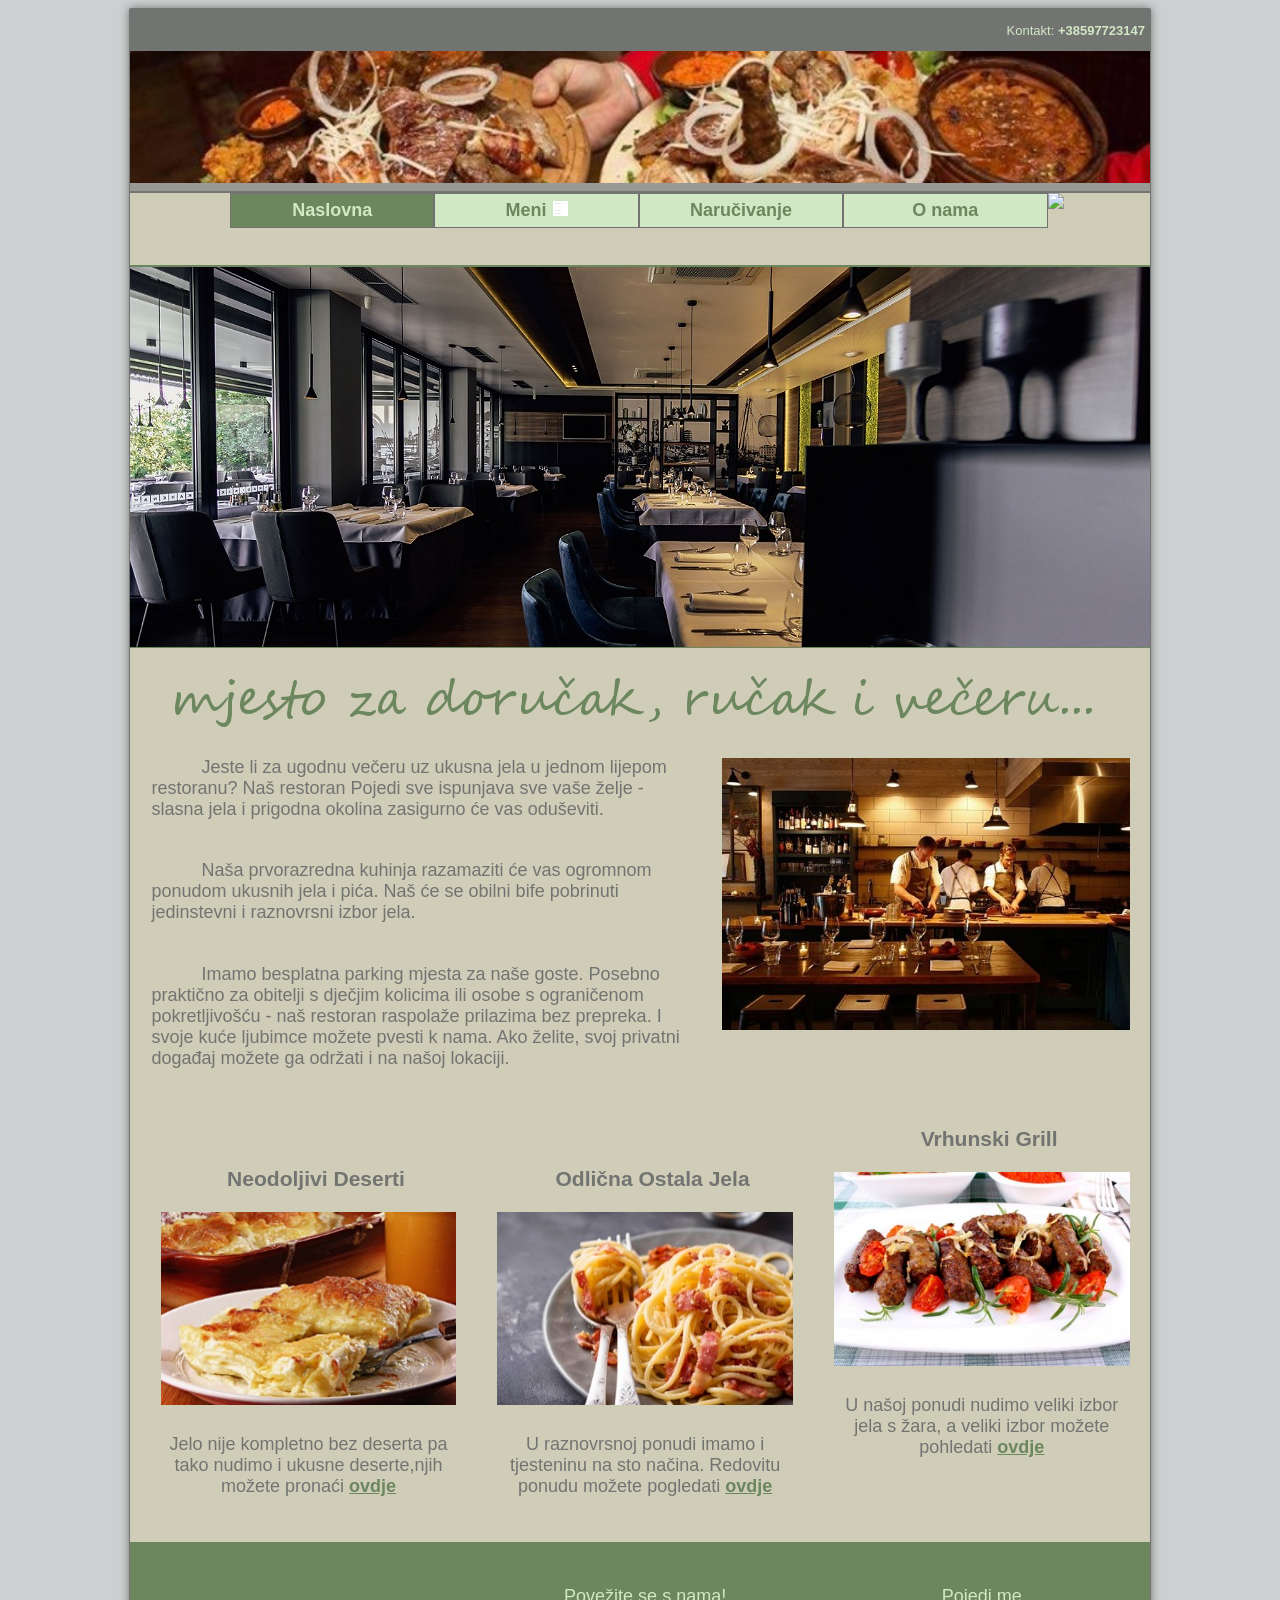
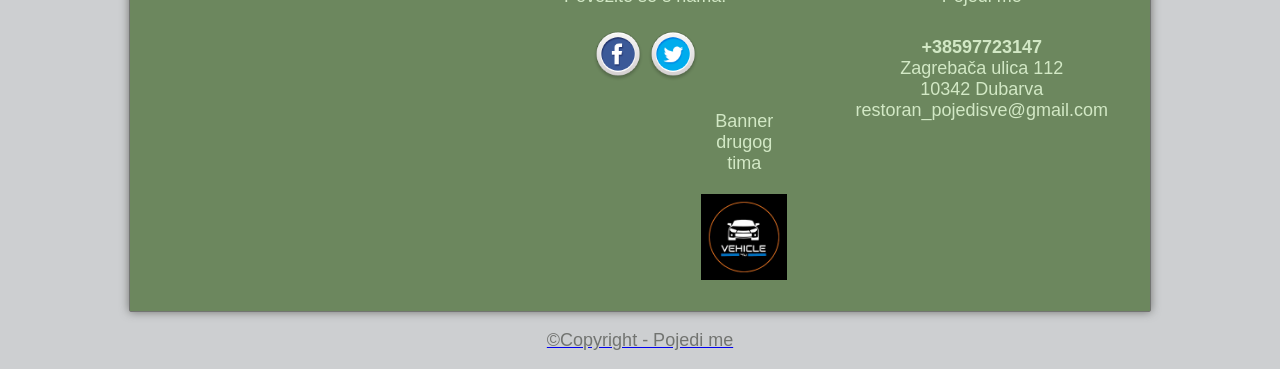
==== index.html @ 24c0d106 "Update index.html" ====
<!DOCTYPE html>
<html>
<head>
	<!-- Global site tag (gtag.js) - Google Analytics -->
    <script
      async
      src="https://www.googletagmanager.com/gtag/js?id=G-VGX7C9GPBD"
    ></script>
    <script>
      window.dataLayer = window.dataLayer || [];
      function gtag() {
        dataLayer.push(arguments);
      }
      gtag("js", new Date());

      gtag("config", "G-VGX7C9GPBD");
    </script>
	
	<meta charset="utf-8" />
	<meta name="viewport" content="width=divice-width, initial-scale=1.0" />
	<meta
      name="description"
      content="Restoran Pojedi me nalazi se u Dubravi. Ima najfiniju ponudu u okolici i šire. Dođite i uživajte u Restoranu Pojedi me!"
    />
    
	<link rel="stylesheet" href="main.css" />
	<link rel="shortcut icon" href="pizza.webp" />
	<title>POJEDI ME</title>
</head>

<body>
	<div id="wrapper">
		<div id="callout">
			<p>Kontakt: <b>+38597723147</b></p>
		</div>
		<header>
			<a href="index.html"><img src="slike/fina.jpg" alt="POJEDI ME" title="POJEDI ME" /></a>	
		</header>
		<nav>
			<ul>
				<li class="active"><a href="index.html">Naslovna</a></li>
				<li><a href="jelovnik.html">Meni<img src="slike/crta.jpg" /></a>
					<ul>
						<li><a href="jelovnik.html">Jela s roštilja</a></li>
						<li><a href="jelovnik.html">Tjestenina</a></li>
						<li><a href="jelovnik.html">Deserti</a></li>
					</ul>
				</li>
				<li><a href="narucivanje.html">Naručivanje</a></li>
				<li><a href="o_nama.html">O nama</a></li>
			</ul>	
			<div class="clarfix">
                <img src="restoran1.jpg" />
            </div>
            
		</nav>
		<div class="banner">
			<img src="slike/restoran1.jpg" />
		</div>
        
		<center><img src="slike/mjesto.png" /></center>
    <section class="center">
        <section class="left-col">
            <p style="text-indent: 50px">Jeste li za ugodnu večeru uz ukusna jela u jednom lijepom restoranu?
                Naš restoran Pojedi sve ispunjava sve vaše želje - slasna jela i prigodna okolina
                zasigurno će vas oduševiti.</p>
            <p style="text-indent: 50px">Naša prvorazredna kuhinja razamaziti će vas ogromnom ponudom
            ukusnih jela i pića. Naš će se obilni bife pobrinuti jedinstevni i raznovrsni izbor jela.</p>
            <p style="text-indent: 50px">Imamo besplatna parking mjesta za naše goste. Posebno
            praktično za obitelji s dječjim kolicima ili osobe s ograničenom pokretljivošću - naš
            restoran raspolaže prilazima bez prepreka. I svoje kuće ljubimce možete pvesti k nama.
            Ako želite, svoj privatni događaj možete ga održati i na našoj lokaciji.</p>
        </section>
        <section class="right-col">
            <aside class="sidebar">
                <div class="bake">
                    <img src="slike/osoblje1.jpg" />
                </div>
            </aside>
        </section>
    </section>
    <section class="center">
    <div class="section">
        <h3>Vrhunski Grill</h3>
        <img src="slike/cevapcic.jpg" />
        <p class="here">U našoj ponudi nudimo veliki izbor jela s žara, a veliki izbor možete pohledati <a href="jelovnik.html#jela_s_zara">ovdje</a></p>
    </div>
    <div class="section">
        <h3>Odlična Ostala Jela</h3>
        <img src="slike/carbonara.jpg" />
        <p class="here">U raznovrsnoj ponudi imamo i tjesteninu na sto načina. Redovitu ponudu možete pogledati <a href="jelovnik.html#tjestenina">ovdje</a></p>
    </div>
    <div class="section">
        <h3>Neodoljivi Deserti</h3>
        <img src="slike/strukli.jpg" />
        <p class="here">Jelo nije kompletno bez deserta pa tako nudimo i ukusne deserte,njih možete pronaći <a href="jelovnik.html#deserti">ovdje</a></p>
    </div>
</section>
<footer>
    <div class="section">
        <p>Pojedi me</p>
        <p><b>+38597723147</b><br>
        Zagrebača ulica 112<br>
        10342 Dubarva<br>
        restoran_pojedisve@gmail.com</p>
    </div>
    <div class="section">
        <p>Povežite se s nama!</p>
        <ul>
            <li><a href="#"><img src="slike/facebook.png" /></a></li>	
            <li><a href="#"><img src="slike/twitter.png" /></a></li>
           
        </ul>
	    <div class="section">
		    <p>Banner drugog tima</p>
		    <a href="https://vehicleforyou.netlify.app/index.html">
          <img src="banner_drugog_tima.gif" />
        </div>
	
    </div>	
</footer>		
</div>
    
<p class="copyright">&#169;Copyright - Pojedi me</p>	
</body>
</html>
---- main.css ----
body {
	background:#cdcfd1;
	font-family: Verdana, Tahoma, Arial, sans-serif;
	font-size:18px;
	overflow: auto;
}
h1, h2, h3{
	text-align:center;
	padding-left: 5%;
	color:#727471;
}
p{
	padding:2%;
	color:#727471;
}
img{
	text-align:center;
	max-width:100%;
	height:auto;
	width:auto;
}
#wrapper{
	margin: 0 auto;
	max-width:1020px;
	width:98%;
	background-color:#cfccb8;
	border:1px solid #727471;
	border-radius: 2px;
	box-shadow: 0 0 10px 0px #727471;
}
#callout{
	width:100%;
	height: auto;
	background:#727471;
	overflow:hidden;
}
#callout p{
	text-align: right;
	font-size: 13px;
	padding: 0.1% 5px 0 0;
	color:#d2e8c5;
}
#callout p a{
	color:#d2e8c5;
	text-decoration:none;
}
header{
	width:100%;
	height:140px;
	padding:0;
	border-bottom:2px solid #727471;
	background:#989997;
}
nav{
	padding-bottom:5%;
}
nav ul{
	list-style: none;
	margin:0;
	padding-left:100px;
}
nav ul li{
	float:left;
	border:1px solid #727272;
	width:22%;
}
nav ul li img{
	padding-left:4%;
	width:15px;
	height:15px;
}
nav ul li a{
	background: #d2e8c5;
	display: block;
	padding: 3% 13%;
	font-weight: bold;
	font-size: 18px;
	color:#6c875e;
	text-decoration:none;
	text-align:center;
}
nav ul li a:hover, nav ul li.active a{
	background-color:#6c875e;
	color:#d2e8c5;
	text-decoration:none;
}

nav ul li:hover ul{
	display:block;
	width:197px;
	position:absolute;
	padding-left:0px;
	border:2px solid #6c875e;
	border-right:4px solid #6c875e;	
	border-top:1px solid #6c875e;	
}
nav ul li.active ul li a{
	background-color:#d2e8c5;
	color:#6c875e;
}
nav ul li.active ul li a:hover{
	background-color:#6c875e;
	color:#d2e8c5;
}
nav ul ul{
	display:none;	
}
nav ul ul li{
	clear:both;
	display:block;
	width:100%;
}

.banner img{
	width:100%;
	border-top:2px solid #6c875e;
	border-bottom:1px solid #6c875e;	
}
.clearfix{
	clear:both;
}
.left-col{
	width:55%;
	float:left;
	margin: -2% 1% 1% 1%;
	padding-bottom:17px;
}
.sidebar{
	width:40%;
	float:left;
	margin:1%;
	text-align:center;
}
#googleMap{
	 width:410px;
	 height:360px;
	 margin:0px auto;
}
.map{
	float:left;
	padding-top:75px;
}
.bake{
	float:left;
	margin:0 auto;
	width:100%;
	height:auto;
	padding-bottom:10%;
}
.section{
	width:29%;
	float:right;
	margin:2% 2%;
	text-align:center;
}
.here a{
	color:#6c875e;
	font-weight:bold;
}
footer{
	background:#6c875e;
	width:100%;
	overflow:hidden;
}
footer p, footer h3{
	color:#d2e8c5;
}
footer p a{
	color:#d2e8c5;
	text-decoration:none;
}
ul{
	list-style-type:none;
	margin:0;
	padding:0;
}
li{
	display:inline;
}
ul li img{
	height:50px;
}
.copyright{
	text-align:center; 
	padding:0px;
}
.jelovnik_table h1{
	 text-align:left; 
	 padding-left:2%;
}
.jelovnik_table h2{
	 text-align:left; 
	 padding-left:6%;
}
table{
	margin:auto;
	border-collapse:collapse;
	color:#6c875e;
	width:80%;
	margin-bottom:2%;
}
table tr{
	border:3px solid #6c875e;
}
table tr:nth-child(odd){
	background-color:#fff6c6;
}
table tr td h3{
	text-align:left;
}
table tr td{
	padding:1%;
}
table tr td button{
	color:#6c875e;
	border-radius:10px;
	margin-left:4%;
}
table tr td a{
	text-decoration:none;
}
.jelovnik{
	padding-left:10px;
	margin:2%;
	font-size:10px;
}
.image{
	text-align:right;
}
.up_text{
	margin-bottom:0;
}
fieldset{
	border-color:#d2e8c5;
	color:#6d5c44;
	background-color:#f1ebc9;
	margin-top:5px;
}
fieldset p{
	padding:0;
	margin:0;
}
.order fieldset{
	width:290px;
	float:left;
	height:120px;
}
.order label{
	float:left;
	width:150px;
}
.info label{
	float:left;
	width:90px;
}
.delivery{
	width:50%;
	float:left;
}
.to_home label{
	float:left;
	width:100px;
}
.to_home,.order_in{
	height:75px;
}
.order_in label{
	float:left;
	width:100px;
}
.to_go label{
	width:30px;
}
.to_go{
	width:90px;
	float:left;
}
.delivery input:checked fieldset p{
	visibility:none;
}
.comment{
	width:450px;
	margin:auto;
	margin-top:5px;
}
.submit{
	text-align:center;
	margin-top:20px;
	margin-bottom:20px;
}
.end{
	height:30px;
	background-color:#6c875e;
	color:white;
}
.end p{
	text-align:center;
	padding:0px;
}

/*---------------MEDIA!!!-------------*/
@media screen and (max-width: 478px){
	body{
		font-size:13px;
	}
}	
@media screen and (max-width:740px){
	nav{
		width:100%;
		margin-bottom:10px;
	}
	nav ul{
		list-style:none;
		margin:0 auto;
		padding-left:0;
	}
	nav ul li{
		text-align:center;
		margin-left:0 auto;
		width:100%;
		border-top:1px solid #bfac97;
		border-right: 0px solid #bfac97;
		border-bottom:1px solid #bfac97;
		border-left:0px solid #bfac97;
	}
	nav ul li a{
		padding:8px 0;
		font-size:16px;
	}
	.left-col{
		width:100%;
	}
	.sidebar{
		width:100%;
	}
	.section{
		float:left;
		width:100%;
		margin:0px;
	}
	#googleMap{
		width:311px;
		height:300px;
	}
	.map{
		width:100%;
		padding-top:0px;
		text-align:center;
	}
	header{
		height:auto;
	}
	nav ul li:hover ul{
		width:92.7%;
	}
	
}
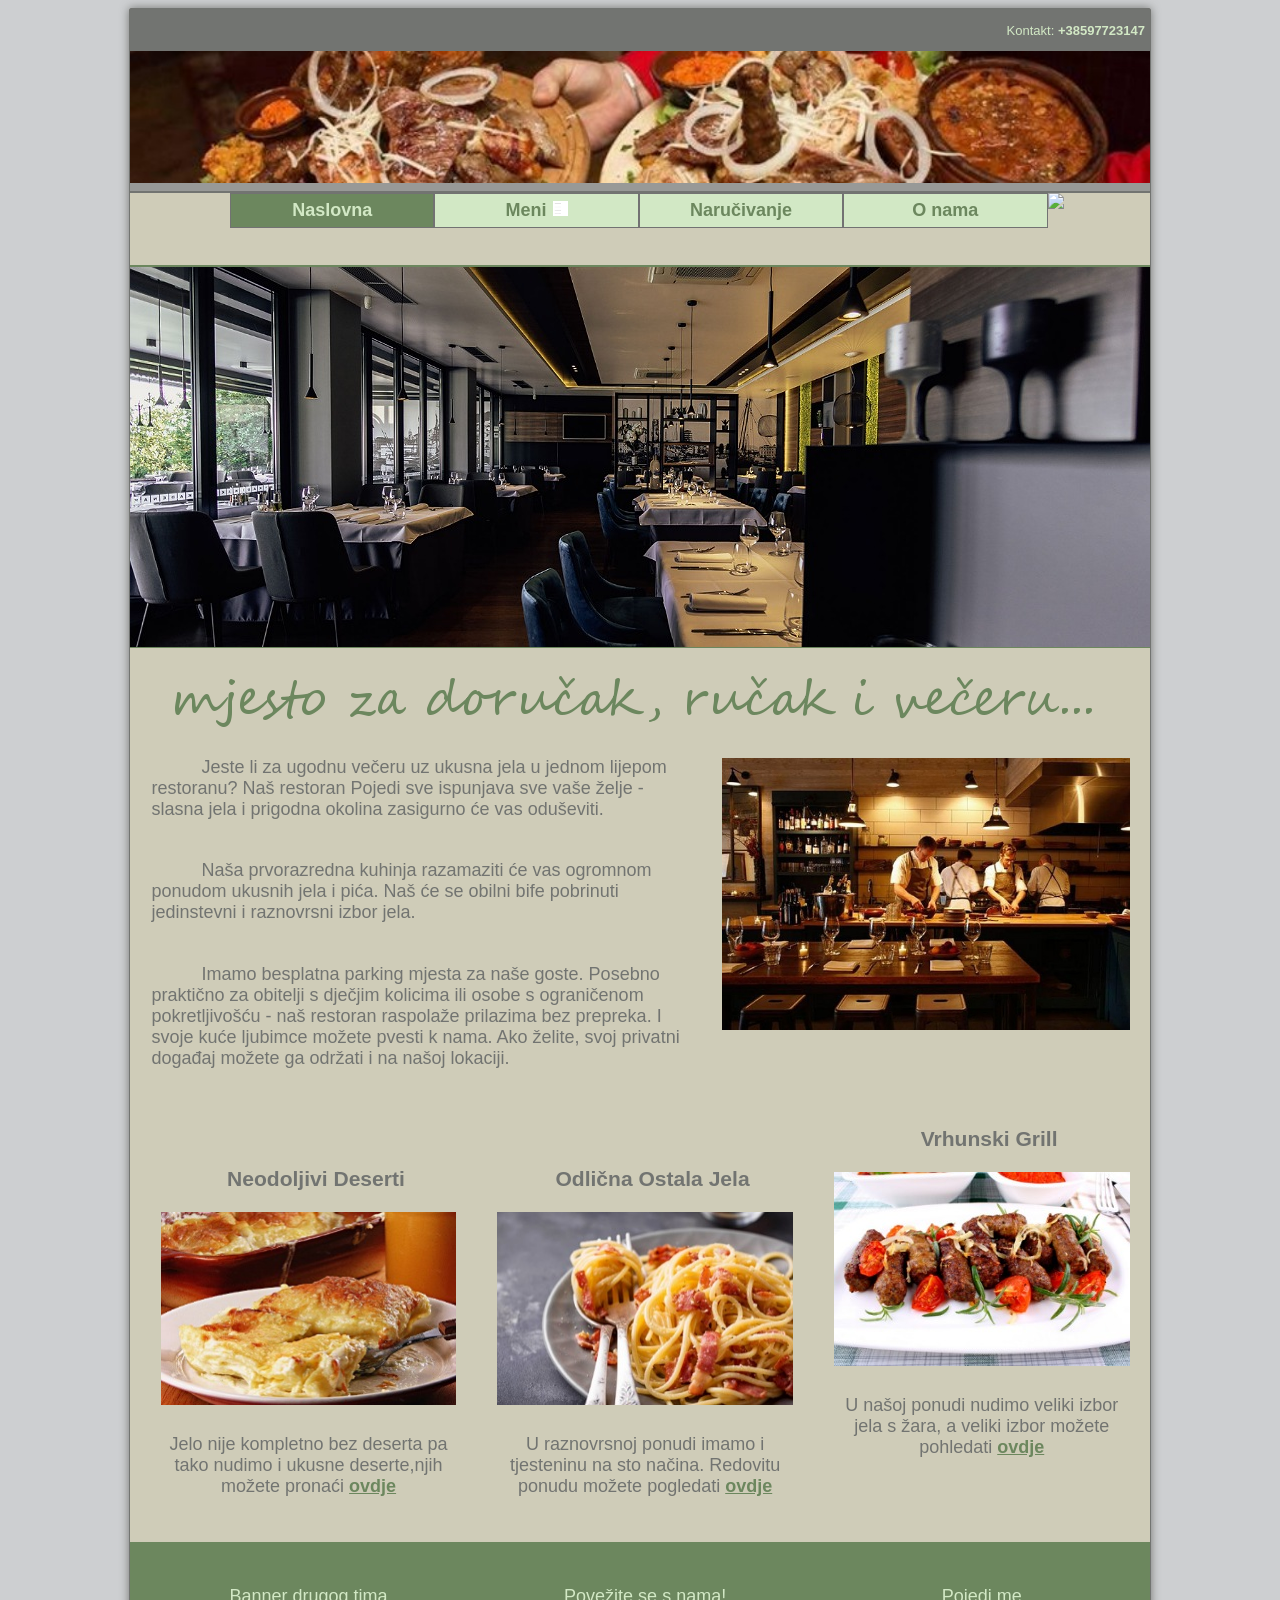
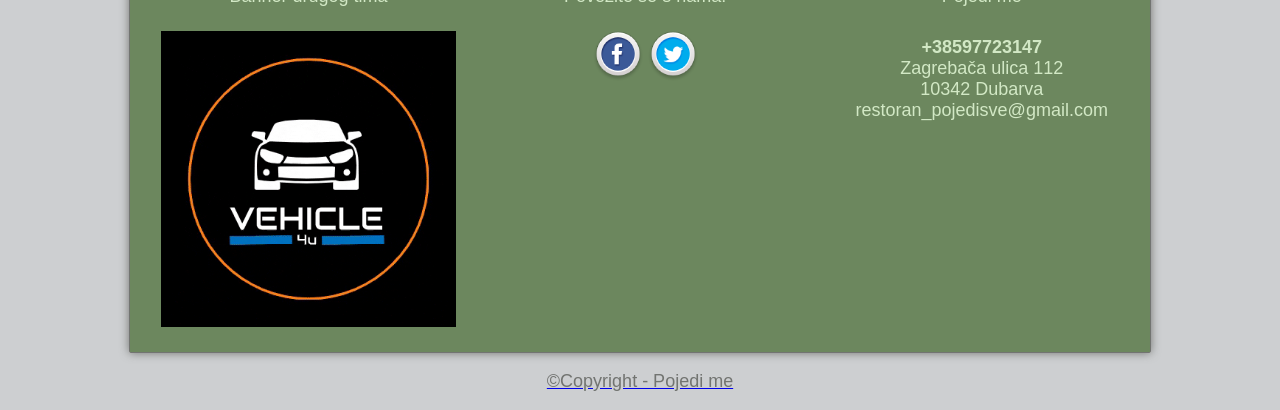
==== commit 17b216bc: "Update index.html" ====
--- a/index.html
+++ b/index.html
@@ -112,6 +112,7 @@
             <li><a href="#"><img src="slike/twitter.png" /></a></li>
            
         </ul>
+	</div>
 	    <div class="section">
 		    <p>Banner drugog tima</p>
 		    <a href="https://vehicleforyou.netlify.app/index.html">
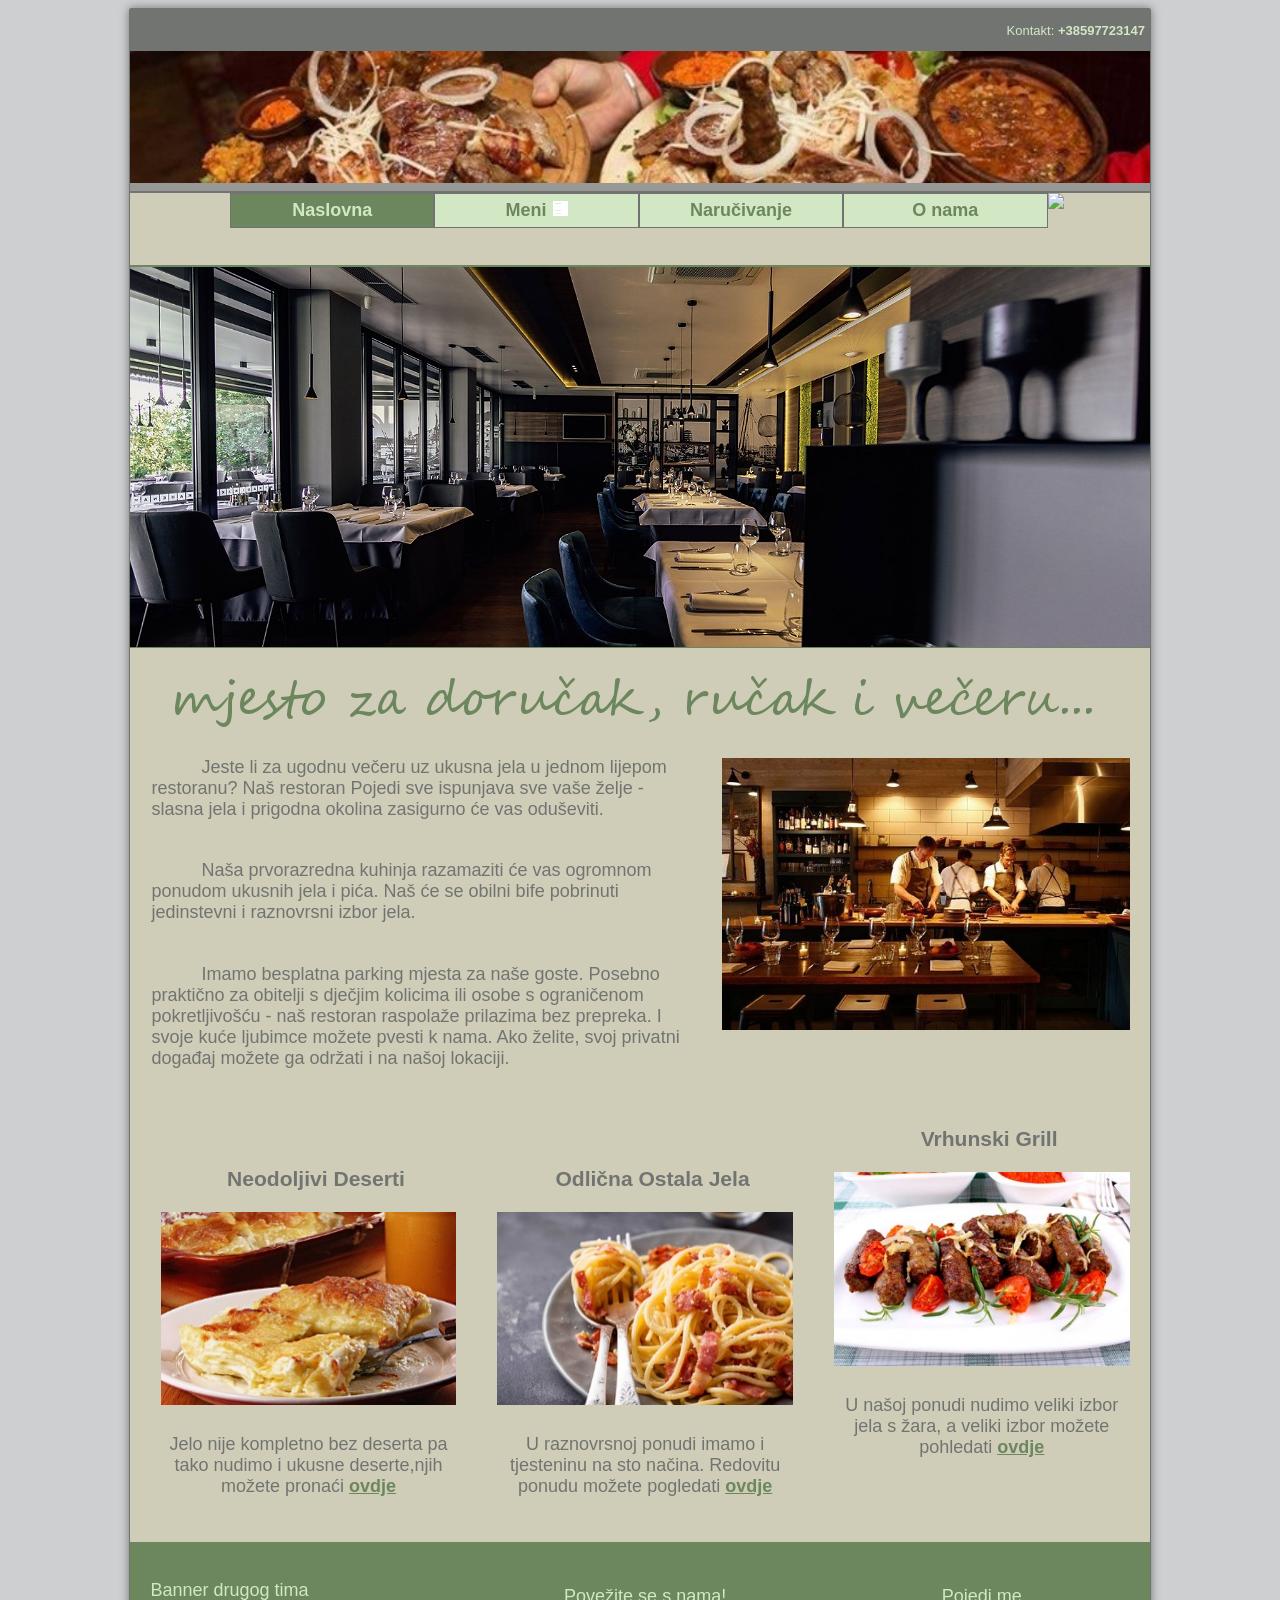
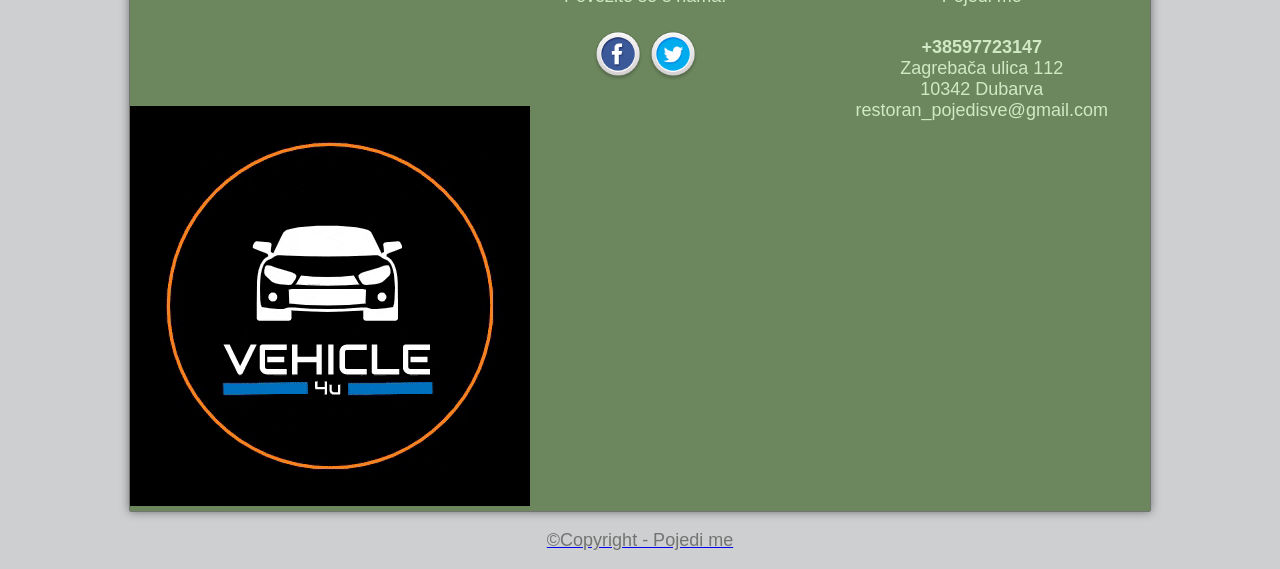
==== commit 3702d67a: "Update index.html" ====
--- a/index.html
+++ b/index.html
@@ -113,7 +113,7 @@
            
         </ul>
 	</div>
-	    <div class="section">
+	    <div align="left">
 		    <p>Banner drugog tima</p>
 		    <a href="https://vehicleforyou.netlify.app/index.html">
           <img src="banner_drugog_tima.gif" />
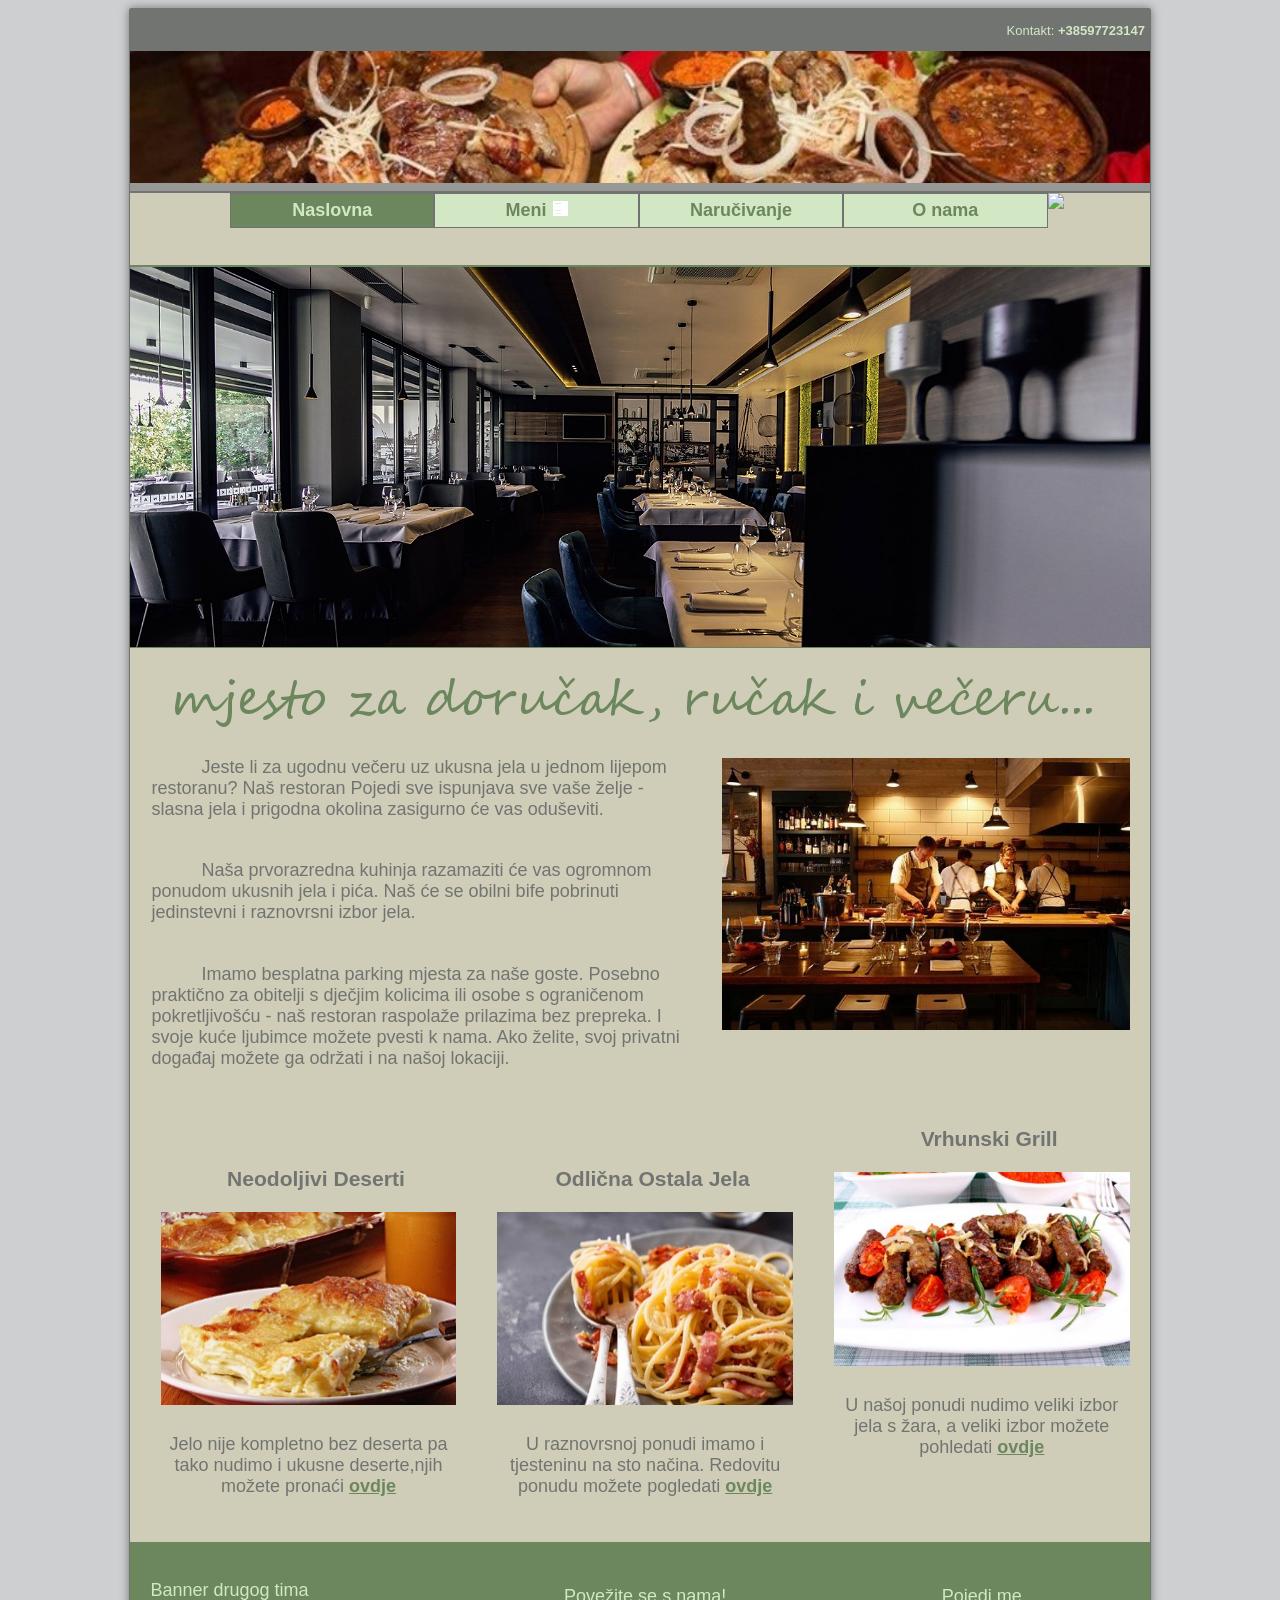
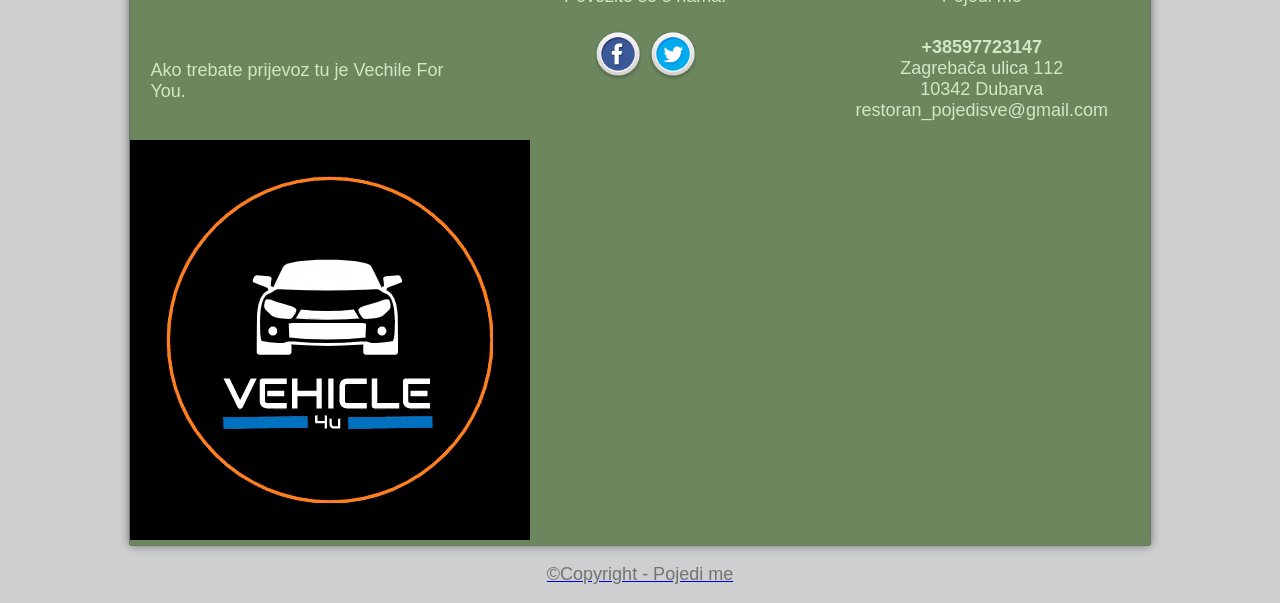
==== commit 69c0a5cb: "Update index.html" ====
--- a/index.html
+++ b/index.html
@@ -115,6 +115,7 @@
 	</div>
 	    <div align="left">
 		    <p>Banner drugog tima</p>
+		    <p>Ako trebate prijevoz tu je Vechile For You.</p>
 		    <a href="https://vehicleforyou.netlify.app/index.html">
           <img src="banner_drugog_tima.gif" />
         </div>
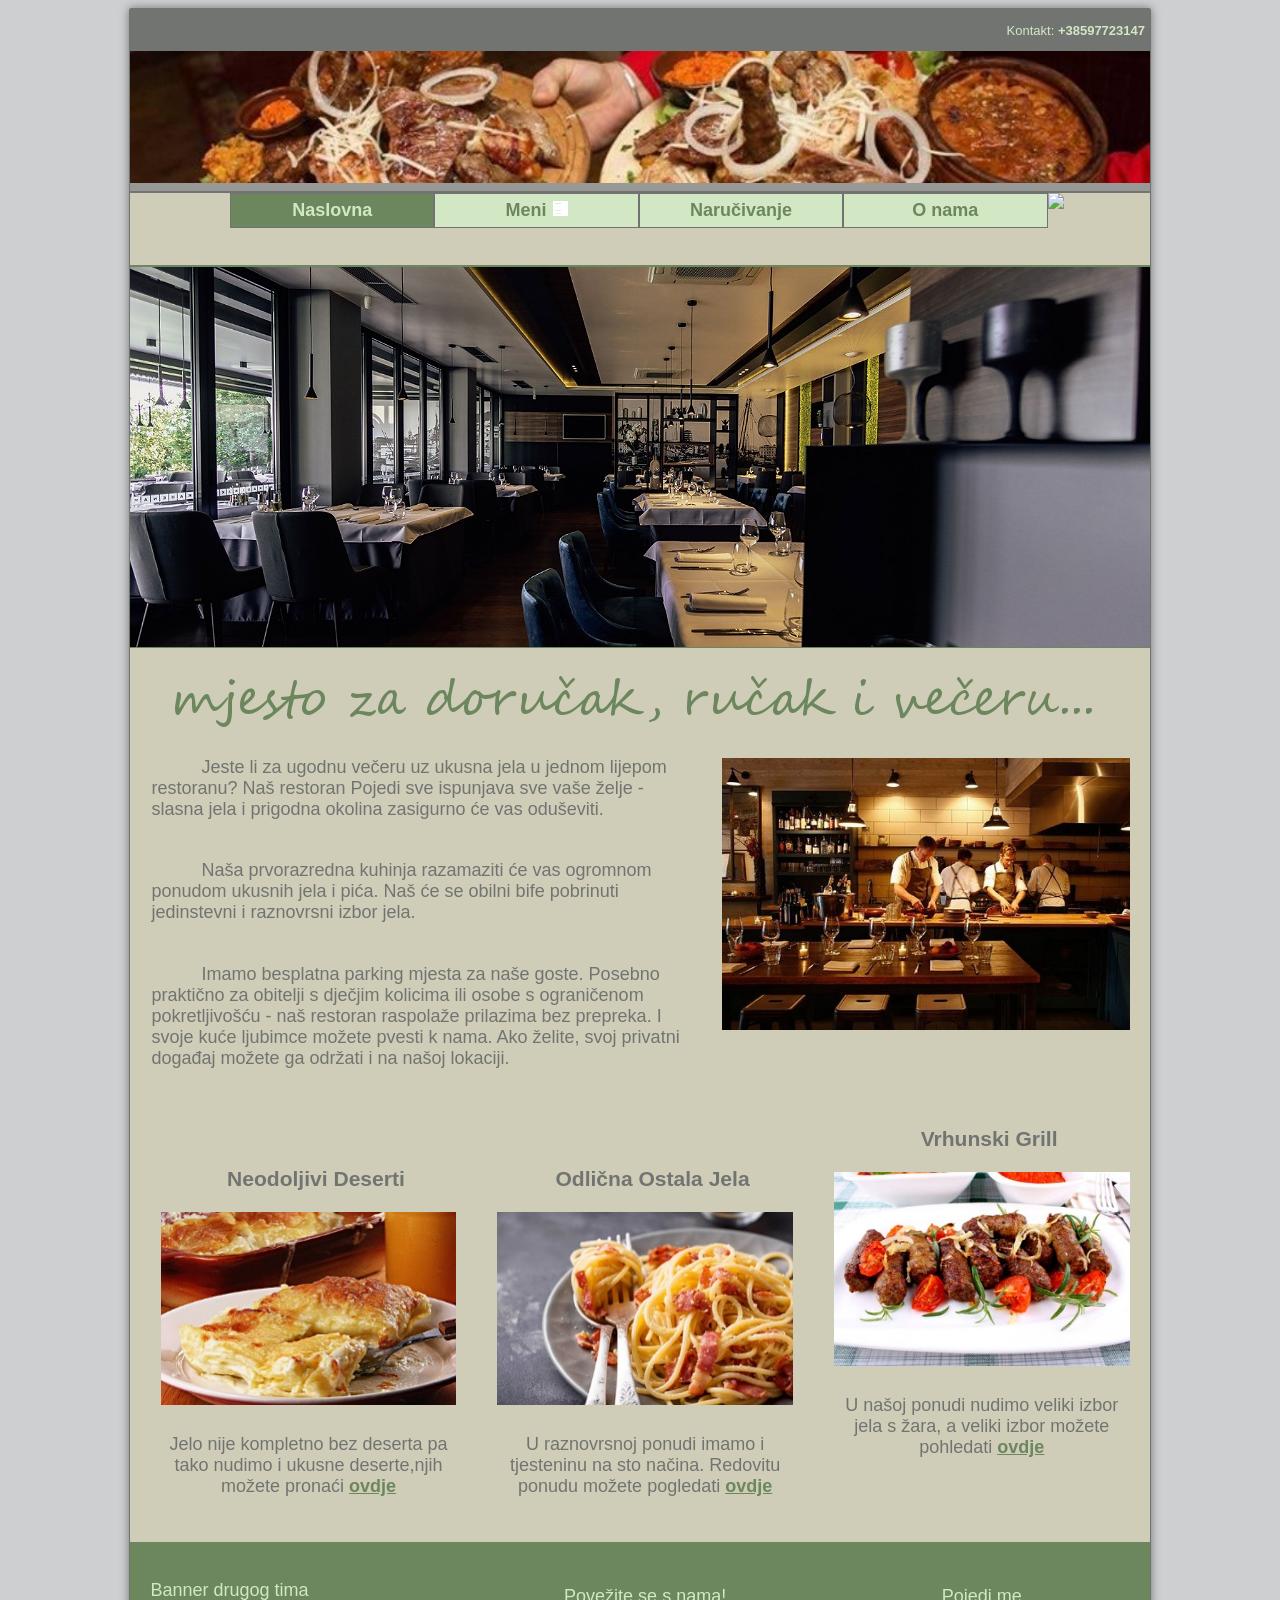
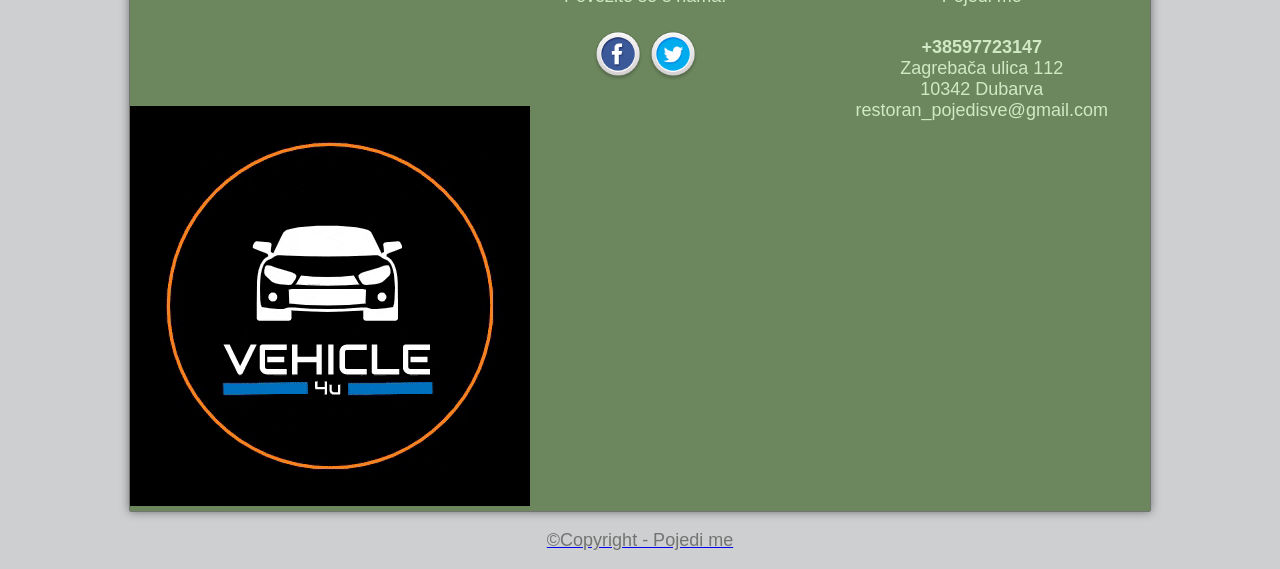
==== commit 27e58e40: "Update index.html" ====
--- a/index.html
+++ b/index.html
@@ -115,7 +115,6 @@
 	</div>
 	    <div align="left">
 		    <p>Banner drugog tima</p>
-		    <p>Ako trebate prijevoz tu je Vechile For You.</p>
 		    <a href="https://vehicleforyou.netlify.app/index.html">
           <img src="banner_drugog_tima.gif" />
         </div>
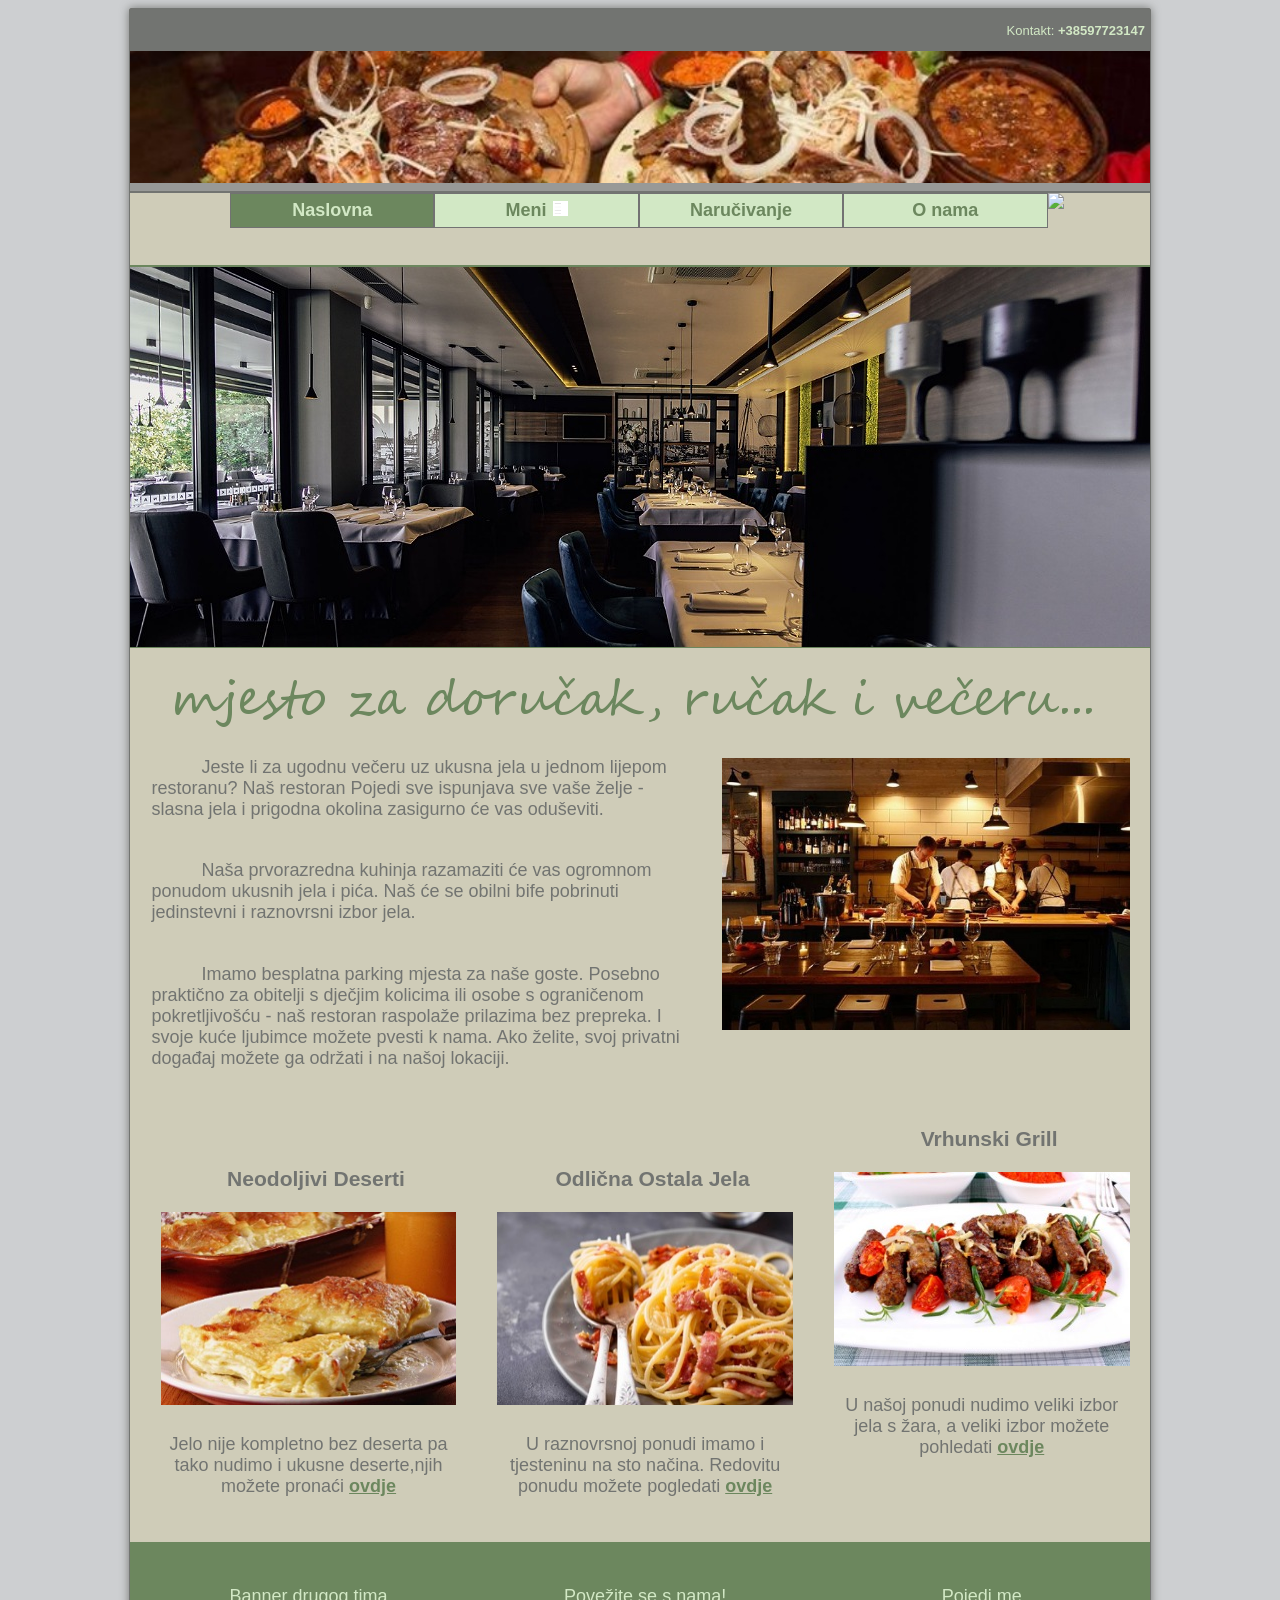
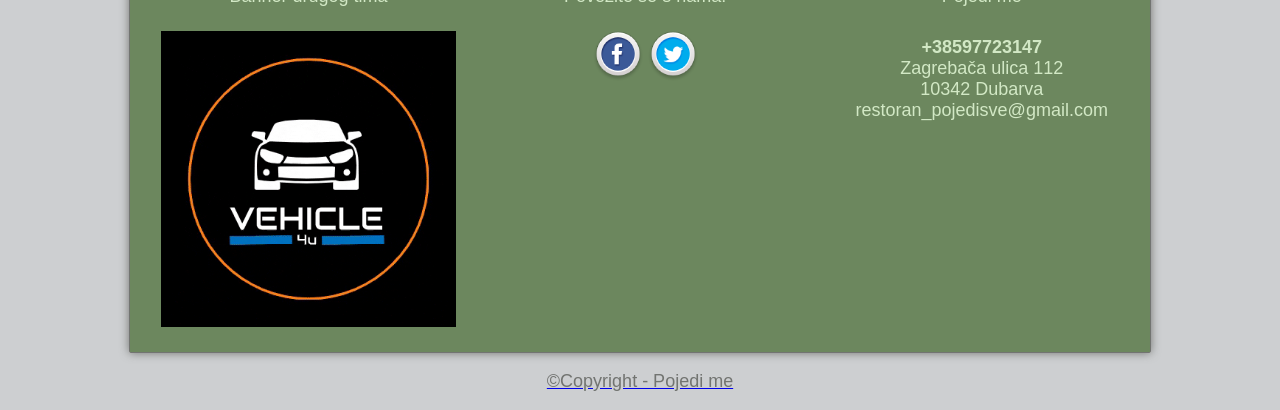
==== commit 009ba8d9: "Update index.html" ====
--- a/index.html
+++ b/index.html
@@ -113,7 +113,7 @@
            
         </ul>
 	</div>
-	    <div align="left">
+	    <div class="section">
 		    <p>Banner drugog tima</p>
 		    <a href="https://vehicleforyou.netlify.app/index.html">
           <img src="banner_drugog_tima.gif" />
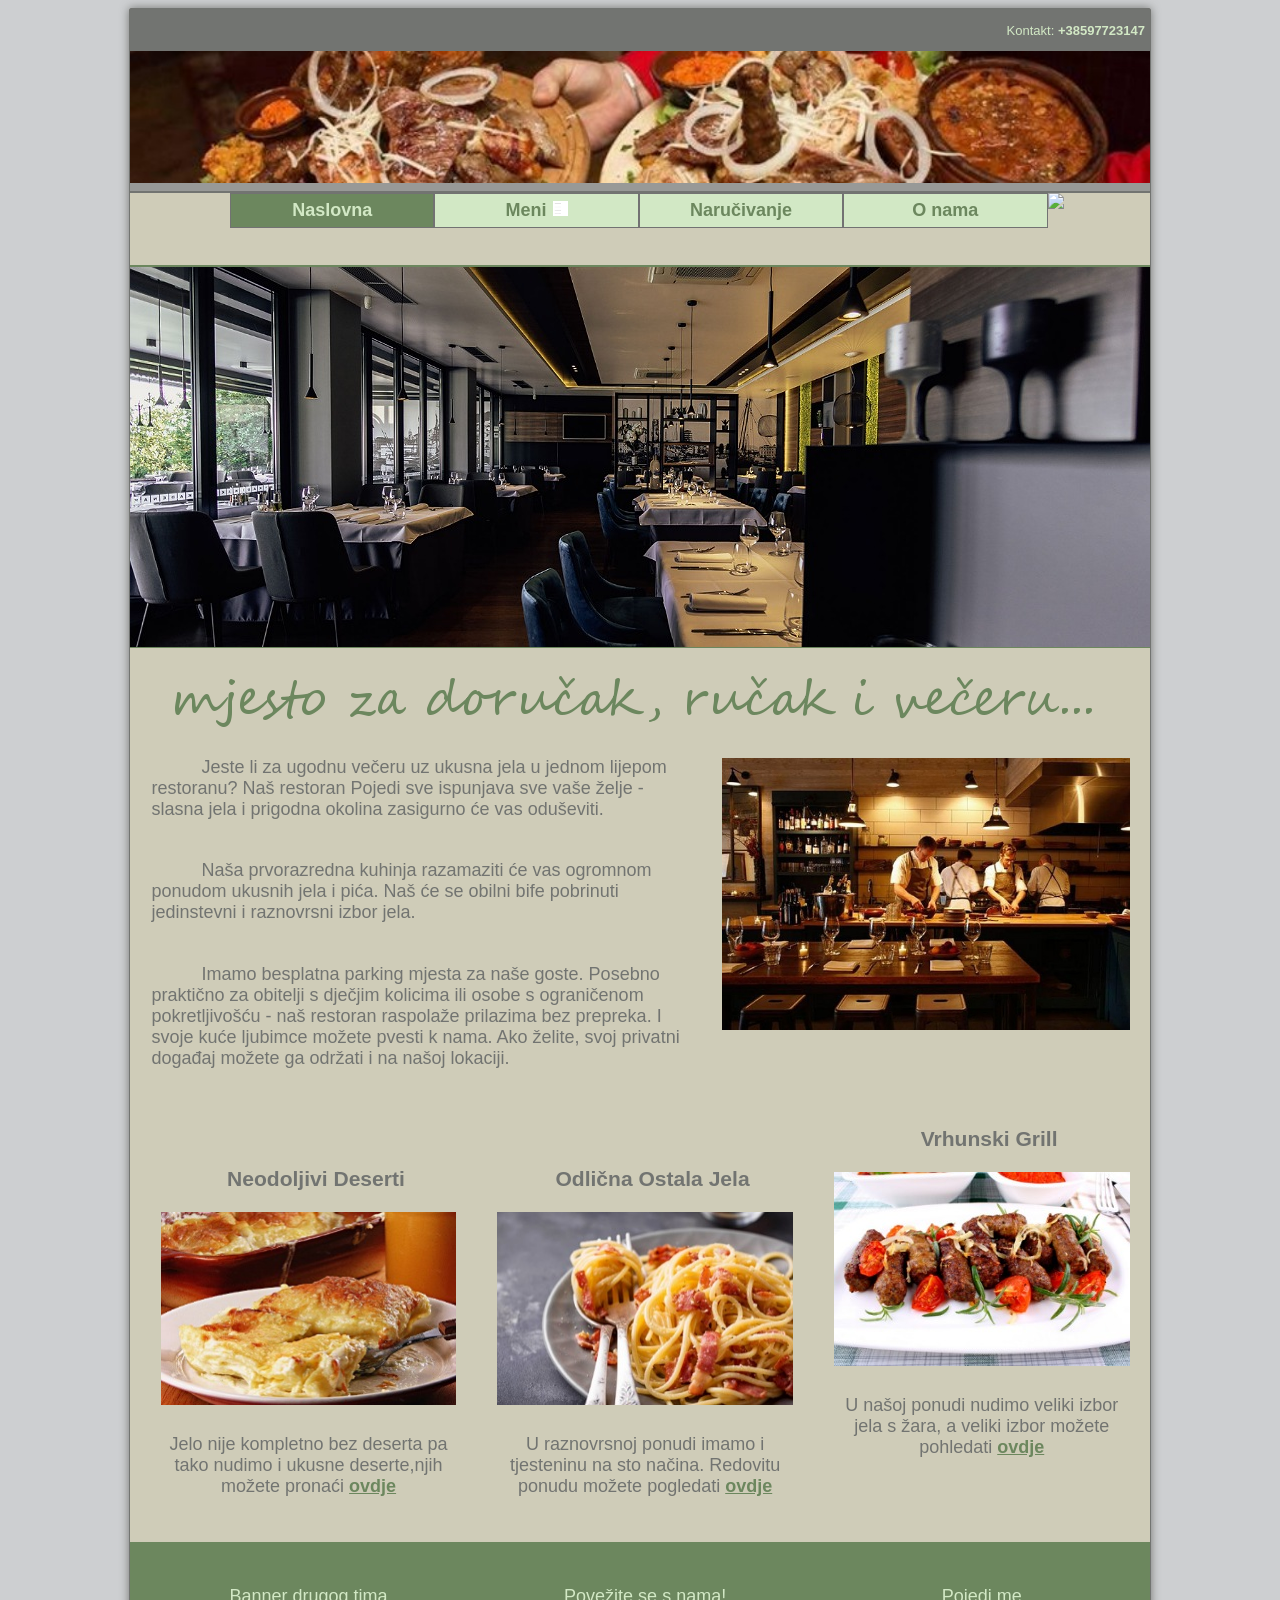
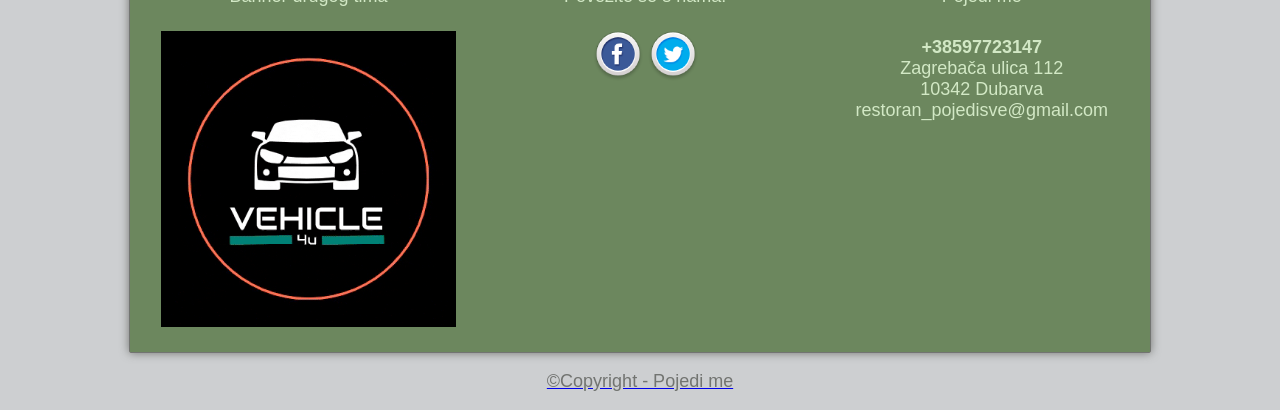
==== commit 0e83b209: "Update index.html" ====
(no text change in the page or its own stylesheets)
